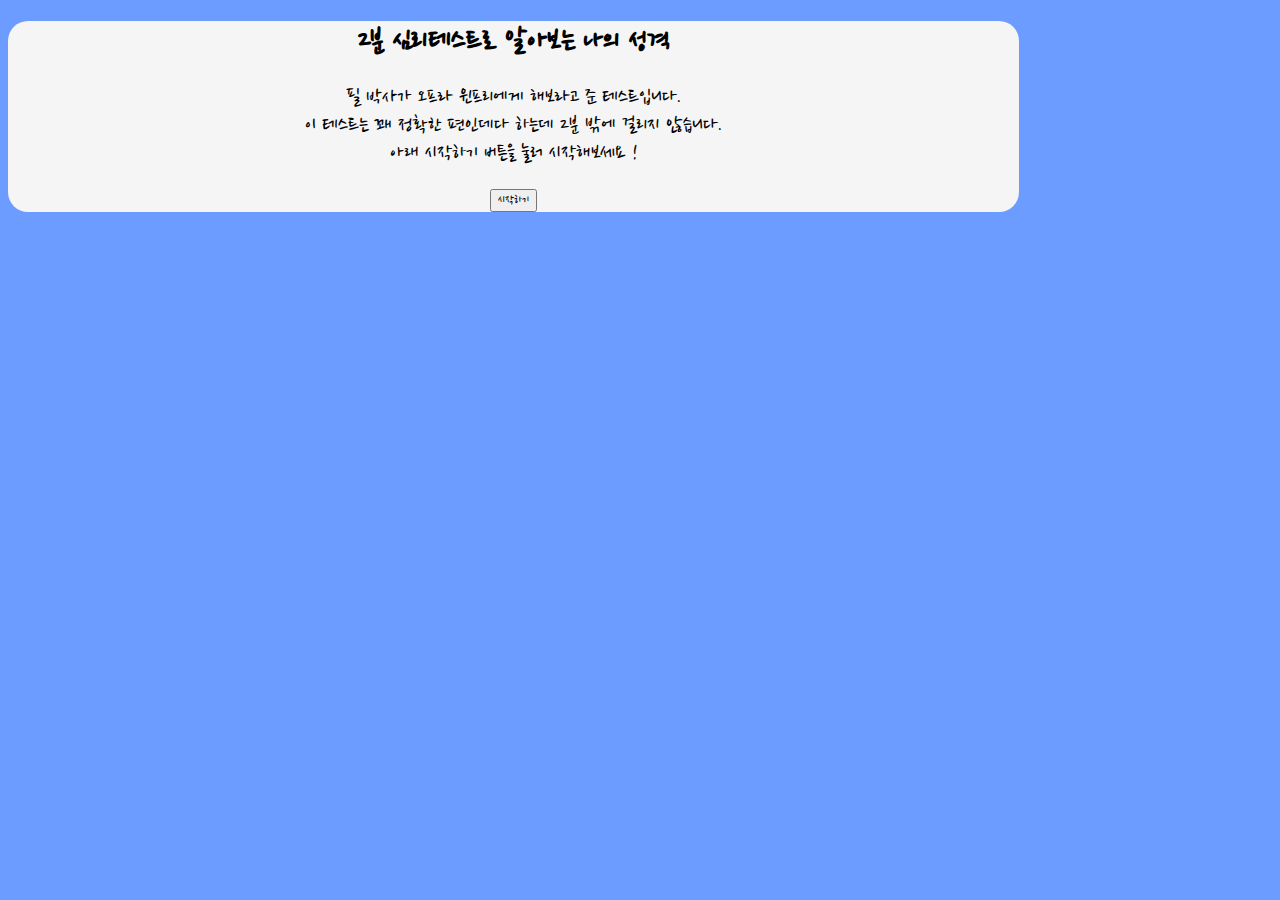
==== index.html @ 25f75812 "fix files" ====
<!DOCTYPE html>
<html lang="ko">
<head>
    <meta charset="UTF-8">
    <meta http-equiv="X-UA-Compatible" content="IE=edge">
    <meta name="viewport" content="width=device-width, initial-scale=1.0">
    <meta name="author" content="je">
    <meta name="keywords" content="2분 심리테스트">
    <meta name="description" content="2분 심리테스트">

    <!-- sns share -->
    <meta property="og:url" content="">
    <meta property="og:title" content="2분 심리테스트">
    <meta property="og:type" content="website">
    <!-- <meta property="og:image" content="img/share.png"> -->
    <meta property="og:description" content="2분 심리테스트로 알아보는 나의 성격">

    <!-- favicon -->
    <link rel="shortcut icon" href="img/favicon.ico" type="image/x-icon">
    <link rel="apple-touch-icon-precomposed" href="img/favicon.ico">
    <link href="https://cdn.jsdelivr.net/npm/bootstrap@5.1.3/dist/css/bootstrap.min.css" rel="stylesheet" 
    integrity="sha384-1BmE4kWBq78iYhFldvKuhfTAU6auU8tT94WrHftjDbrCEXSU1oBoqyl2QvZ6jIW3" crossorigin="anonymous">
    <link rel="stylesheet" href="./css/default.css">
    <link rel="stylesheet" href="/css/main.css">
    <link rel="stylesheet" href="/css/qna.css">
    <link rel="stylesheet" href="/css/animation.css">
    <link rel="stylesheet" href="/css/result.css">
    <link rel="preconnect" href="https://fonts.googleapis.com">
    <link rel="preconnect" href="https://fonts.gstatic.com" crossorigin>
    <link href="https://fonts.googleapis.com/css2?family=Nanum+Pen+Script&display=swap" rel="stylesheet">
    <!-- <script src="https://developers.kakao.com/sdk/js/kakao.js"></script>
    <script>
        Kakao.init('88876fe1954555a6c44f3ca6ff3af950');
        Kakao.isInitialized();
    </script> -->
    <title>2MPT</title>
</head>
<body>
    <div class="container">
        <section id="main" class="mx-auto my-5 px-3 py-5">
            <h1> 2분 심리테스트로 알아보는 나의 성격 </h1>
            <!-- <div class="col-lg-6 col-md-6 col-sm-8 col-10 mx-auto">
                <img src="./img/main.png" alt="mainImage" class="img-fluid">
            </div>             -->
            <p>필 박사가 오프라 윈프리에게 해보라고 준 테스트입니다. <br>
                이 테스트는 꽤 정확한 편인데다 하는데 2분 밖에 걸리지 않습니다. <br>
                아래 시작하기 버튼을 눌러 시작해보세요 !
            </p>
            <button type="button" class="btn btn-outline-primary mt-3" onclick="js:begin()">시작하기</button>
        </section>
        <section id="qna">
            <div class="status mx-auto mt-5">
                <div class="statusBar">

                </div>
            </div>
            <div class="qBox mx-auto my-5 py-3">

            </div>
            <div class="answerBox">

            </div>
        </section>
        <section id="result" class="mx-auto my-5 py-5 px-3">
            <h1> 당신의 결과는 ?! </h1>
            <div class="resultScore">

            </div>
            <div class="resultName">

            </div>
            <div id="resultImg" class="col-lg-6 col-md-6 col-sm-8 col-10 mx-auto my-3"></div>
            <div class="resultDesc"></div>
            <!-- <button type="button" class="kakao mt-3 py-2 px-3" onclick="js:kakaoShare()">공유하기</button> -->
            <script>
                function moveHome() {
                    location.href = "/index.html";
                }
            </script>
            <button type="button" class="goHome mt-3 py-2 px-3" onclick="js:moveHome()">다시하기</button>

        </section>
    </div>
    <script src="./js/data.js"></script>
    <script src="./js/start.js"></script>
    <script src="./js/share.js"></script>
</body>
</html>
---- css/default.css ----
* {
    font-family: 'Nanum Pen Script', cursive;
}
body {
    background-color: #6c9cff;
}
---- css/main.css ----
#main {
    background-color: whitesmoke;
    width: 80%;
    text-align: center;
    border-radius: 20px;
}

p {
    font-size: 22px;
}
---- css/qna.css ----
#qna {
    display: none;
}

.qBox {
    background-color: whitesmoke;
    text-align: center;
    _border-radius: 20px;
    font-size: 24px;
    width: 100%;
    box-shadow: 3px 3px 3px #0e3e8691;
}

.answerList {
    background-color: whitesmoke;
    border-radius: 20px;
    display: block;
    border-style: none;
    width: 80%;
    font-size: 20px;
    box-shadow: 2px 2px 2px #0e3e8691;
}

.answerList:hover, .answerList:focus {
    background-color: #4689ee91;
    color: rgb(241, 241, 241);
}

.status {
    width: 80%;
    height: 20px;
    background-color: white;
    border-radius: 20px;
}

.statusBar {
    height: 100%;
    border-radius: 20px;
    /* Permalink - use to edit and share this gradient: https://colorzilla.com/gradient-editor/#febbbb+0,fe9090+45,ff5c5c+100;Red+3D+%231 */
    /* Permalink - use to edit and share this gradient: https://colorzilla.com/gradient-editor/#93cede+0,75bdd1+41,49a5bf+100;Blue+3D+%235 */
/* Permalink - use to edit and share this gradient: https://colorzilla.com/gradient-editor/#d6f9ff+0,9ee8fa+100;Blue+3D */
background: #d6f9ff; /* Old browsers */
background: -moz-linear-gradient(top,  #d6f9ff 0%, #9ee8fa 100%); /* FF3.6-15 */
background: -webkit-linear-gradient(top,  #d6f9ff 0%,#9ee8fa 100%); /* Chrome10-25,Safari5.1-6 */
background: linear-gradient(to bottom,  #d6f9ff 0%,#9ee8fa 100%); /* W3C, IE10+, FF16+, Chrome26+, Opera12+, Safari7+ */
filter: progid:DXImageTransform.Microsoft.gradient( startColorstr='#d6f9ff', endColorstr='#9ee8fa',GradientType=0 ); /* IE6-9 */


    
}
---- css/animation.css ----
@keyframes fadeIn {
    from { opacity: 0; }
    to { opacity: 1; }    
}

@keyframes fadeOut {
    from { opacity: 1; }
    to { opacity: 0; }    
}

@-webkit-keyframes fadeIn {
    from { opacity: 0; }
    to { opacity: 1; }    
}

@-webkit-keyframes fadeOut {
    from { opacity: 1; }
    to { opacity: 0; }    
}

.fadeIn {
    animation: fadeIn;
    animation-duration: 0.5s;
}

.fadeOut {
    animation: fadeOut;
    animation-duration: 0.5s;
}
---- css/result.css ----
#result {
    display: none;
    background-color: whitesmoke;
    width: 80%;
    text-align: center;
    border-radius: 20px;
    box-shadow: 3px 3px 3px #0e3e8691;
}

#shareResult {
    background-color: whitesmoke;
    width: 80%;
    text-align: center;
    border-radius: 20px;
    box-shadow: 3px 3px 3px #0e3e8691;
}

.resultScore {
    font-size: 26px;
}

.resultName {
    font-size: 26px;
}
.resultDesc {
    font-size: 22px;
}

.kakao {
    color: white;
    background-color: #FEE500;
    font-size: 24px;
    border: 0px;
    border-radius: 10px;
    box-shadow: 3px 3px 3px #96881175;
}

.kakao:hover, .kakao:focus {
    background-color: whitesmoke;
    color: #b8a711;
}

.goHome {
    color: white;
    background-color: #2176f7;
    font-size: 24px;
    border: 0px;
    border-radius: 10px;
    box-shadow: 3px 3px 3px #1556b65e;
}

.goHome:hover, .goHome:focus {
    background-color: whitesmoke;
    color: #2176f7;
}
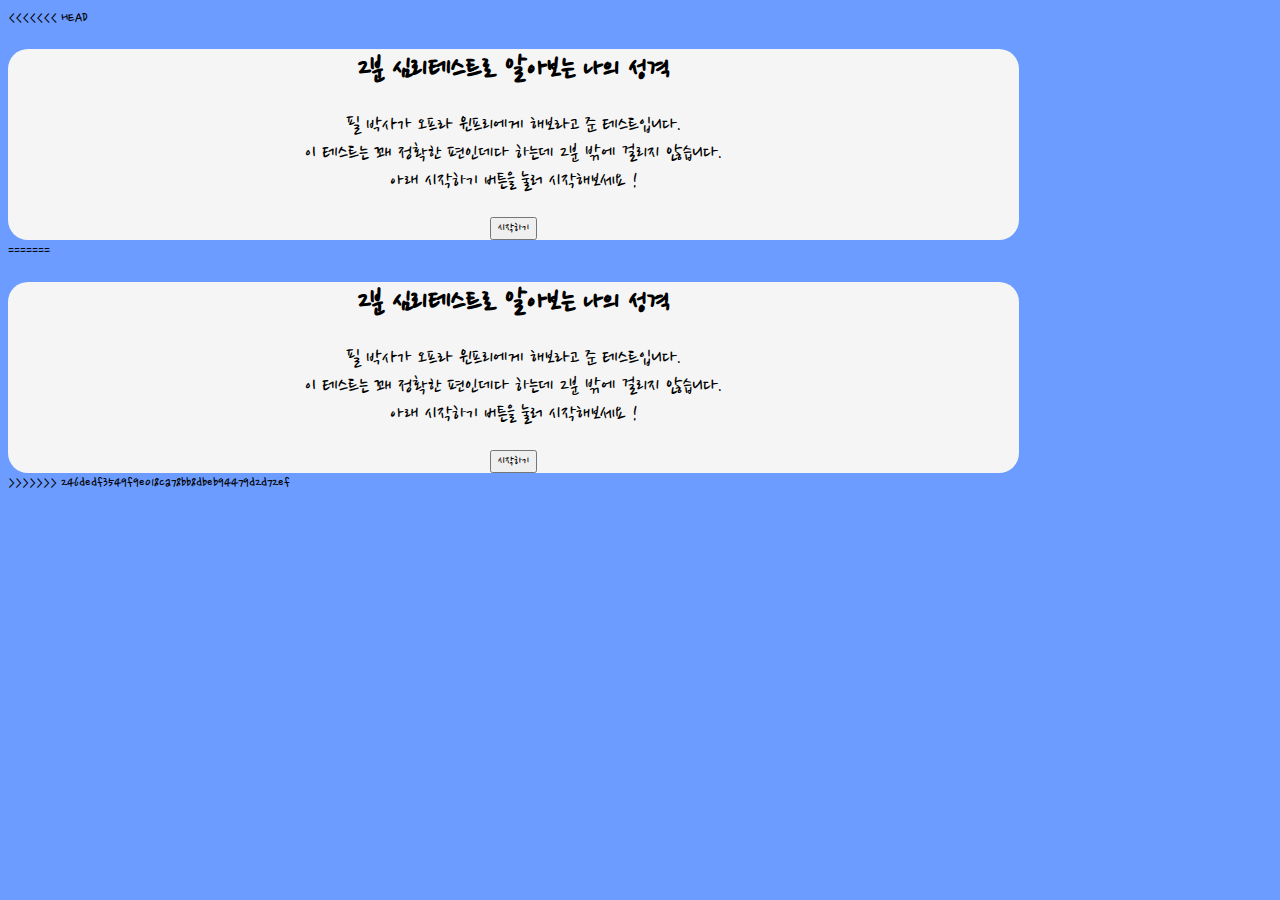
==== commit 309e2ab9: "Merge branch 'master' of https://github.com/kimjeongeun0416/js-2MPT" ====
--- a/index.html
+++ b/index.html
@@ -1,26 +1,86 @@
+<<<<<<< HEAD
 <!DOCTYPE html>
 <html lang="ko">
 <head>
     <meta charset="UTF-8">
     <meta http-equiv="X-UA-Compatible" content="IE=edge">
     <meta name="viewport" content="width=device-width, initial-scale=1.0">
-    <meta name="author" content="je">
-    <meta name="keywords" content="2분 심리테스트">
-    <meta name="description" content="2분 심리테스트">
 
-    <!-- sns share -->
-    <meta property="og:url" content="">
-    <meta property="og:title" content="2분 심리테스트">
-    <meta property="og:type" content="website">
-    <!-- <meta property="og:image" content="img/share.png"> -->
-    <meta property="og:description" content="2분 심리테스트로 알아보는 나의 성격">
-
-    <!-- favicon -->
-    <link rel="shortcut icon" href="img/favicon.ico" type="image/x-icon">
-    <link rel="apple-touch-icon-precomposed" href="img/favicon.ico">
     <link href="https://cdn.jsdelivr.net/npm/bootstrap@5.1.3/dist/css/bootstrap.min.css" rel="stylesheet" 
     integrity="sha384-1BmE4kWBq78iYhFldvKuhfTAU6auU8tT94WrHftjDbrCEXSU1oBoqyl2QvZ6jIW3" crossorigin="anonymous">
     <link rel="stylesheet" href="./css/default.css">
+    <link rel="stylesheet" href="./css/main.css">
+    <link rel="stylesheet" href="./css/qna.css">
+    <link rel="stylesheet" href="./css/animation.css">
+    <link rel="stylesheet" href="./css/result.css">
+    <link rel="preconnect" href="https://fonts.googleapis.com">
+    <link rel="preconnect" href="https://fonts.gstatic.com" crossorigin>
+    <link href="https://fonts.googleapis.com/css2?family=Nanum+Pen+Script&display=swap" rel="stylesheet">
+    <title>2MPT</title>
+</head>
+<body>
+    <div class="container">
+        <section id="main" class="mx-auto my-5 px-3 py-5">
+            <h1> 2분 심리테스트로 알아보는 나의 성격 </h1>
+            <!-- <div class="col-lg-6 col-md-6 col-sm-8 col-10 mx-auto">
+                <img src="./img/main.png" alt="mainImage" class="img-fluid">
+            </div>             -->
+            <p>필 박사가 오프라 윈프리에게 해보라고 준 테스트입니다. <br>
+                이 테스트는 꽤 정확한 편인데다 하는데 2분 밖에 걸리지 않습니다. <br>
+                아래 시작하기 버튼을 눌러 시작해보세요 !
+            </p>
+            <button type="button" class="btn btn-outline-primary mt-3" onclick="js:begin()">시작하기</button>
+        </section>
+        <section id="qna">
+            <div class="status mx-auto mt-5">
+                <div class="statusBar">
+
+                </div>
+            </div>
+            <div class="qBox mx-auto my-5 py-3">
+
+            </div>
+            <div class="answerBox">
+
+            </div>
+        </section>
+        <section id="result" class="mx-auto my-5 py-5 px-3">
+            <h1> 당신의 결과는 ?! </h1>
+            <div class="resultScore">
+
+            </div>
+            <div class="resultName">
+
+            </div>
+            <div id="resultImg" class="col-lg-6 col-md-6 col-sm-8 col-10 mx-auto my-3"></div>
+            <div class="resultDesc"></div>
+            <!-- <button type="button" class="kakao mt-3 py-2 px-3" onclick="js:kakaoShare()">공유하기</button> -->
+            <script>
+                function moveHome() {
+                    location.href = "./index.html";
+                }
+            </script>
+            <button type="button" class="goHome mt-3 py-2 px-3" onclick="js:moveHome()">다시하기</button>
+
+        </section>
+    </div>
+    <script src="./js/data.js"></script>
+    <script src="./js/start.js"></script>
+</body>
+=======
+<!DOCTYPE html>
+<html lang="ko">
+<head>
+    <meta charset="UTF-8">
+    <meta http-equiv="X-UA-Compatible" content="IE=edge">
+    <meta name="viewport" content="width=device-width, initial-scale=1.0">
+
+    <!-- favicon -->
+    <link rel="shortcut icon" href="/img/favicon.ico" type="image/x-icon">
+    <link rel="apple-touch-icon-precomposed" href="/img/favicon.ico">
+    <link href="https://cdn.jsdelivr.net/npm/bootstrap@5.1.3/dist/css/bootstrap.min.css" rel="stylesheet" 
+    integrity="sha384-1BmE4kWBq78iYhFldvKuhfTAU6auU8tT94WrHftjDbrCEXSU1oBoqyl2QvZ6jIW3" crossorigin="anonymous">
+    <link rel="stylesheet" href="/css/default.css">
     <link rel="stylesheet" href="/css/main.css">
     <link rel="stylesheet" href="/css/qna.css">
     <link rel="stylesheet" href="/css/animation.css">
@@ -28,11 +88,6 @@
     <link rel="preconnect" href="https://fonts.googleapis.com">
     <link rel="preconnect" href="https://fonts.gstatic.com" crossorigin>
     <link href="https://fonts.googleapis.com/css2?family=Nanum+Pen+Script&display=swap" rel="stylesheet">
-    <!-- <script src="https://developers.kakao.com/sdk/js/kakao.js"></script>
-    <script>
-        Kakao.init('88876fe1954555a6c44f3ca6ff3af950');
-        Kakao.isInitialized();
-    </script> -->
     <title>2MPT</title>
 </head>
 <body>
@@ -81,8 +136,8 @@
 
         </section>
     </div>
-    <script src="./js/data.js"></script>
-    <script src="./js/start.js"></script>
-    <script src="./js/share.js"></script>
+    <script src="/js/data.js"></script>
+    <script src="/js/start.js"></script>
 </body>
+>>>>>>> 246dedf3549f9e018ca78bb8dbeb94479d2d72ef
 </html>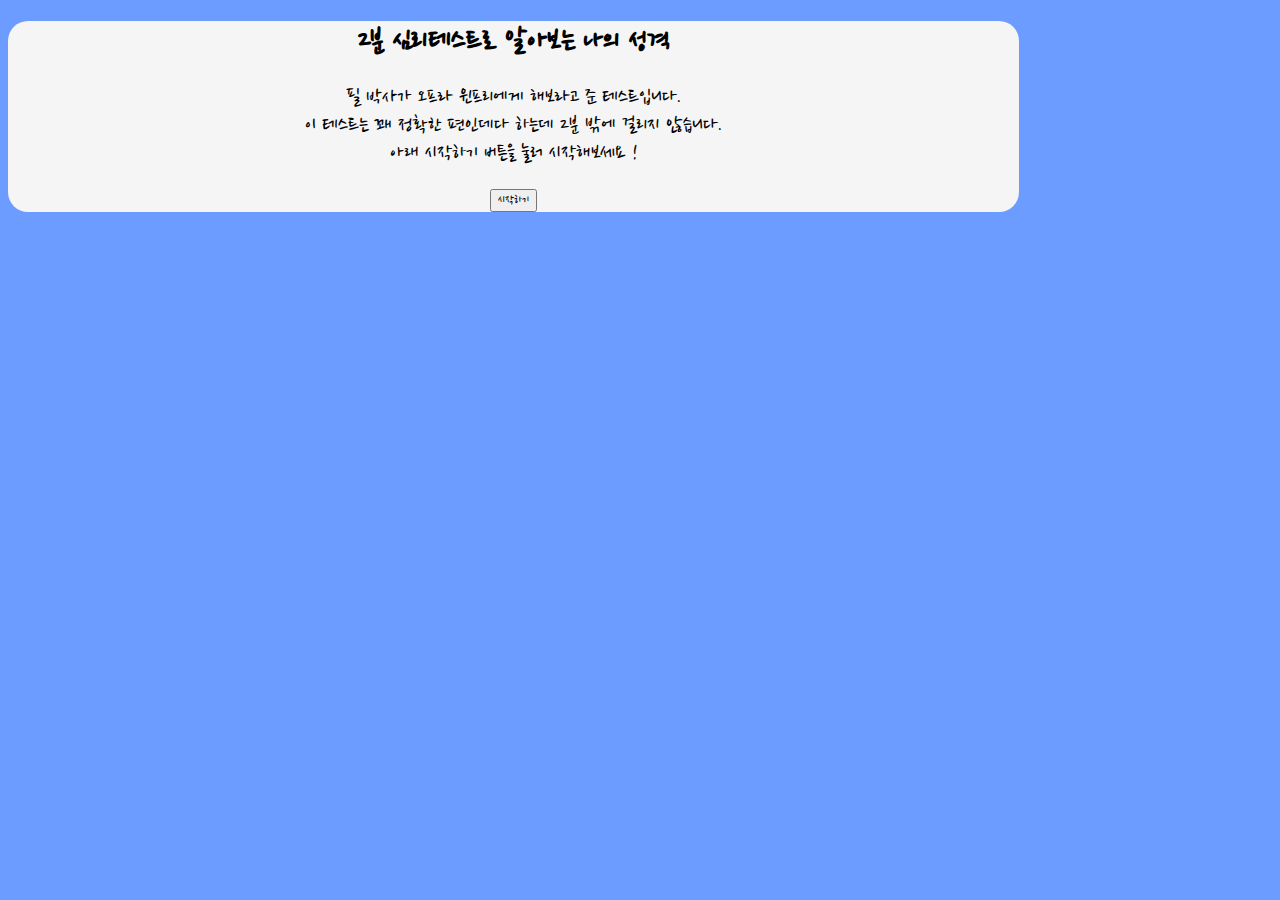
==== commit e4229a58: "Update index.html" ====
--- a/index.html
+++ b/index.html
@@ -1,4 +1,3 @@
-<<<<<<< HEAD
 <!DOCTYPE html>
 <html lang="ko">
 <head>
@@ -67,77 +66,4 @@
     <script src="./js/data.js"></script>
     <script src="./js/start.js"></script>
 </body>
-=======
-<!DOCTYPE html>
-<html lang="ko">
-<head>
-    <meta charset="UTF-8">
-    <meta http-equiv="X-UA-Compatible" content="IE=edge">
-    <meta name="viewport" content="width=device-width, initial-scale=1.0">
-
-    <!-- favicon -->
-    <link rel="shortcut icon" href="/img/favicon.ico" type="image/x-icon">
-    <link rel="apple-touch-icon-precomposed" href="/img/favicon.ico">
-    <link href="https://cdn.jsdelivr.net/npm/bootstrap@5.1.3/dist/css/bootstrap.min.css" rel="stylesheet" 
-    integrity="sha384-1BmE4kWBq78iYhFldvKuhfTAU6auU8tT94WrHftjDbrCEXSU1oBoqyl2QvZ6jIW3" crossorigin="anonymous">
-    <link rel="stylesheet" href="/css/default.css">
-    <link rel="stylesheet" href="/css/main.css">
-    <link rel="stylesheet" href="/css/qna.css">
-    <link rel="stylesheet" href="/css/animation.css">
-    <link rel="stylesheet" href="/css/result.css">
-    <link rel="preconnect" href="https://fonts.googleapis.com">
-    <link rel="preconnect" href="https://fonts.gstatic.com" crossorigin>
-    <link href="https://fonts.googleapis.com/css2?family=Nanum+Pen+Script&display=swap" rel="stylesheet">
-    <title>2MPT</title>
-</head>
-<body>
-    <div class="container">
-        <section id="main" class="mx-auto my-5 px-3 py-5">
-            <h1> 2분 심리테스트로 알아보는 나의 성격 </h1>
-            <!-- <div class="col-lg-6 col-md-6 col-sm-8 col-10 mx-auto">
-                <img src="./img/main.png" alt="mainImage" class="img-fluid">
-            </div>             -->
-            <p>필 박사가 오프라 윈프리에게 해보라고 준 테스트입니다. <br>
-                이 테스트는 꽤 정확한 편인데다 하는데 2분 밖에 걸리지 않습니다. <br>
-                아래 시작하기 버튼을 눌러 시작해보세요 !
-            </p>
-            <button type="button" class="btn btn-outline-primary mt-3" onclick="js:begin()">시작하기</button>
-        </section>
-        <section id="qna">
-            <div class="status mx-auto mt-5">
-                <div class="statusBar">
-
-                </div>
-            </div>
-            <div class="qBox mx-auto my-5 py-3">
-
-            </div>
-            <div class="answerBox">
-
-            </div>
-        </section>
-        <section id="result" class="mx-auto my-5 py-5 px-3">
-            <h1> 당신의 결과는 ?! </h1>
-            <div class="resultScore">
-
-            </div>
-            <div class="resultName">
-
-            </div>
-            <div id="resultImg" class="col-lg-6 col-md-6 col-sm-8 col-10 mx-auto my-3"></div>
-            <div class="resultDesc"></div>
-            <!-- <button type="button" class="kakao mt-3 py-2 px-3" onclick="js:kakaoShare()">공유하기</button> -->
-            <script>
-                function moveHome() {
-                    location.href = "/index.html";
-                }
-            </script>
-            <button type="button" class="goHome mt-3 py-2 px-3" onclick="js:moveHome()">다시하기</button>
-
-        </section>
-    </div>
-    <script src="/js/data.js"></script>
-    <script src="/js/start.js"></script>
-</body>
->>>>>>> 246dedf3549f9e018ca78bb8dbeb94479d2d72ef
-</html>+</html>
